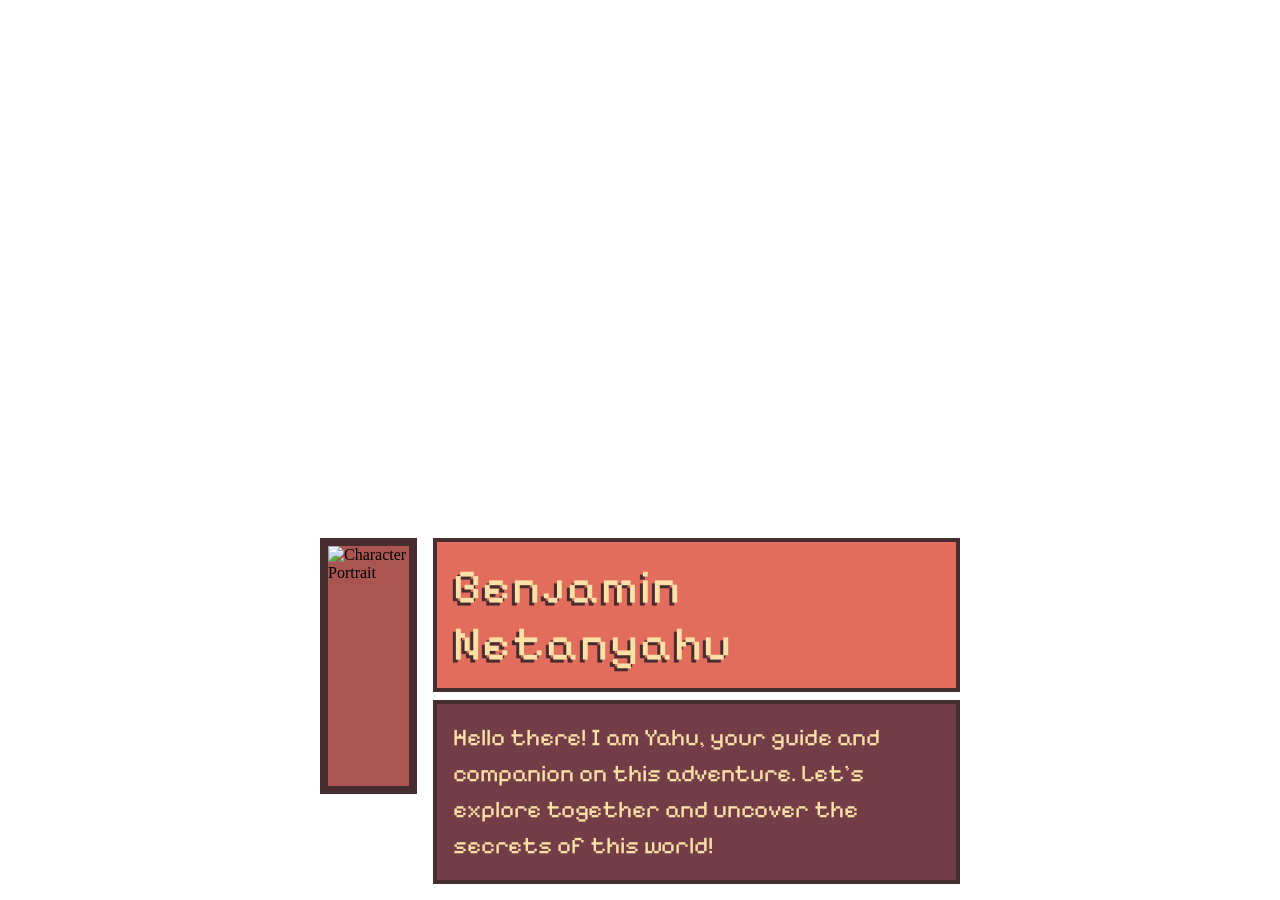
==== index.html @ 7d7cdcb2 "Basic dialogue functionality" ====
<!DOCTYPE html>
<html lang="en">
<head>
    <meta charset="UTF-8">
    <meta name="viewport" content="width=device-width, initial-scale=1.0">
    <link rel="stylesheet" href="resources/css/styles.css">
    <link rel="preconnect" href="https://fonts.googleapis.com">
    <link rel="preconnect" href="https://fonts.gstatic.com" crossorigin>
    <link href="https://fonts.googleapis.com/css2?family=Pirata+One&family=Pixelify+Sans:wght@400..700&display=swap" rel="stylesheet">
    <title>Document</title>
</head>
<body>
    <div class="dialogue-box">
        <div class="portrait">
            <img src="resources/images/netanyahu.png" alt="Character Portrait">
        </div>
        <div class="right">
            <div class="name">Name</div>
            <div class="text">This is a sample dialogue text. It can be as long as needed to demonstrate the dialogue box functionality.</div>
        </div>
    </div>

    <script type="module" src="scripts/dialogue.js"></script>
</body>
</html>
---- resources/css/styles.css ----
:root {
    --dialogue-border-color: #472d30;
    --dialogue-bg-color: #723d46;
    --dialogue-name-bg-color: #e26d5c;
    --dialogue-text-color: #ffe1a8;
    --dialogue-image-background-color: #aa5551;

    --dialogue-name-font: 'Pixelify Sans', serif;
    --dialogue-text-font: 'Pixelify Sans', sans-serif;
}


.dialogue-box {
    position: fixed;
    left: 50%;
    bottom: -100%;
    display: none;
    flex-direction: row;
    transform: translate(-50%, 0);
    transition: bottom 1s ease-in-out;
}
.dialogue-box .portrait {
    width: 15rem;
    height: 15rem;
    border: var(--dialogue-border-color) 8px solid;
    background-color: var(--dialogue-image-background-color);
}
.dialogue-box .portrait img {
    height: 100%;
    width: 100%;
    object-fit: cover;
}
.dialogue-box .right {
    display: flex;
    flex-direction: column;
    gap: 0.5rem;
    margin-left: 1rem;
}
.dialogue-box .name {
    width: fit-content;
    padding: 1rem;
    font-family: var(--dialogue-name-font);
    font-weight: 300;
    letter-spacing: 2px;
    font-size: 3rem;
    background-color: var(--dialogue-name-bg-color);
    color: var(--dialogue-text-color);
    border: var(--dialogue-border-color) 4px solid;
    text-shadow: -3px 3px 0 var(--dialogue-border-color);
}
.dialogue-box .text {
    font-family: var(--dialogue-text-font);
    font-size: 1.5rem;
    line-height: 1.5;
    padding: 1rem;
    background-color: var(--dialogue-bg-color);
    color: var(--dialogue-text-color);
    border: var(--dialogue-border-color) 4px solid;
    flex-grow: 1;
}
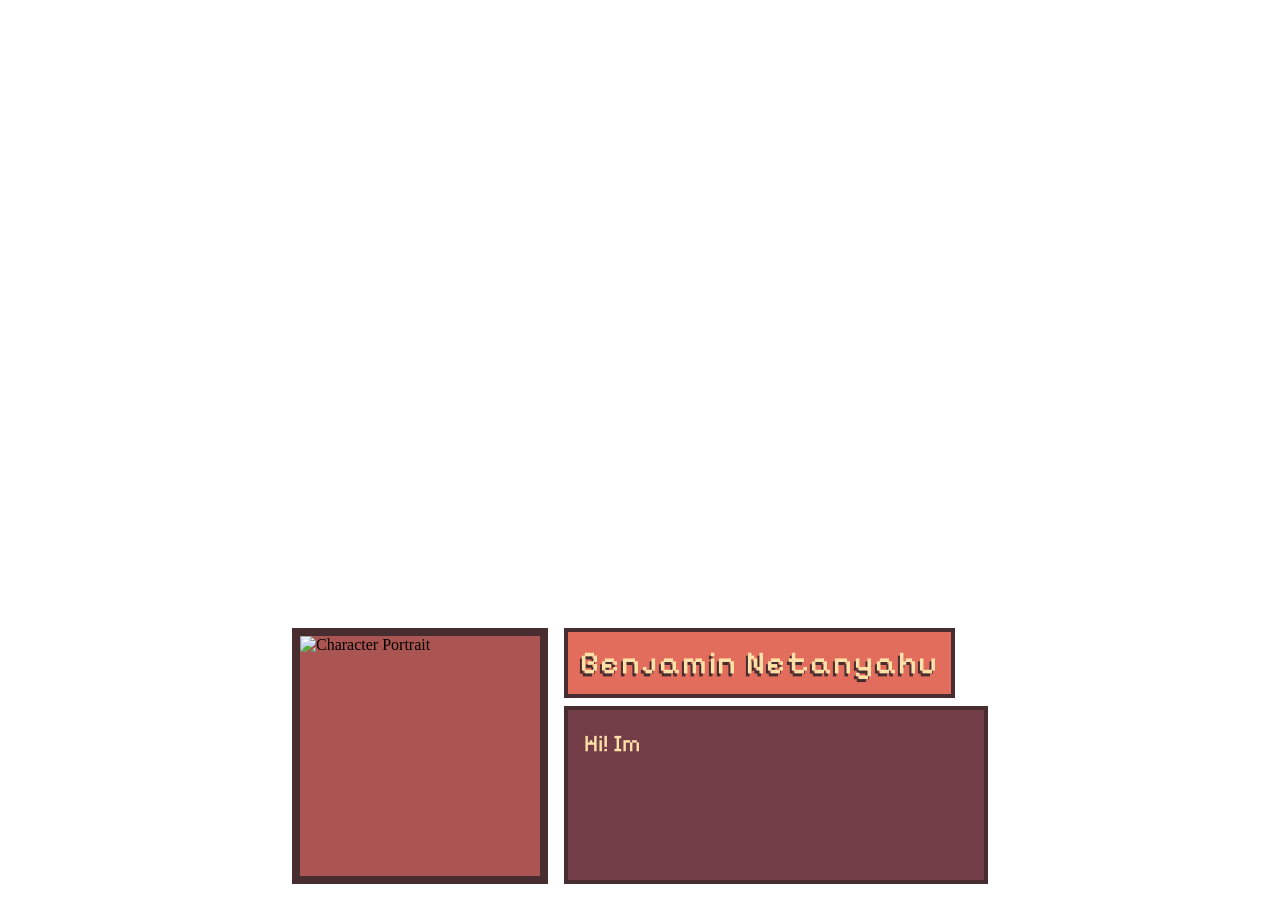
==== commit 21f2e91f: "Added player dialogue options" ====
--- a/index.html
+++ b/index.html
@@ -10,16 +10,20 @@
     <title>Document</title>
 </head>
 <body>
-    <div class="dialogue-box">
+    <div class="dialogue_box">
         <div class="portrait">
-            <img src="resources/images/netanyahu.png" alt="Character Portrait">
+            <img alt="Character Portrait">
         </div>
         <div class="right">
             <div class="name">Name</div>
-            <div class="text">This is a sample dialogue text. It can be as long as needed to demonstrate the dialogue box functionality.</div>
+            <div class="text"></div>
+        </div>
+        <div class="options">
+            <button class="option_button template">Text response button</button>
         </div>
     </div>
 
     <script type="module" src="scripts/dialogue.js"></script>
+    <script type="module" src="scripts/main.js"></script>
 </body>
 </html>
--- a/resources/css/styles.css
+++ b/resources/css/styles.css
@@ -10,7 +10,7 @@
 }
 
 
-.dialogue-box {
+.dialogue_box {
     position: fixed;
     left: 50%;
     bottom: -100%;
@@ -19,36 +19,39 @@
     transform: translate(-50%, 0);
     transition: bottom 1s ease-in-out;
 }
-.dialogue-box .portrait {
+.dialogue_box .portrait {
     width: 15rem;
     height: 15rem;
     border: var(--dialogue-border-color) 8px solid;
     background-color: var(--dialogue-image-background-color);
 }
-.dialogue-box .portrait img {
+.dialogue_box .portrait img {
     height: 100%;
     width: 100%;
     object-fit: cover;
 }
-.dialogue-box .right {
+.dialogue_box .right {
     display: flex;
     flex-direction: column;
     gap: 0.5rem;
     margin-left: 1rem;
 }
-.dialogue-box .name {
+.dialogue_box .name {
     width: fit-content;
-    padding: 1rem;
+    padding: 0.75rem;
     font-family: var(--dialogue-name-font);
-    font-weight: 300;
+    font-weight: 500;
     letter-spacing: 2px;
-    font-size: 3rem;
+    font-size: 200%;
     background-color: var(--dialogue-name-bg-color);
     color: var(--dialogue-text-color);
     border: var(--dialogue-border-color) 4px solid;
-    text-shadow: -3px 3px 0 var(--dialogue-border-color);
+    text-shadow: -2.5px 2.5px 0 var(--dialogue-border-color);
 }
-.dialogue-box .text {
+.dialogue_box .text {
+    width: 30vw;
+    height: 7rem;
+    overflow: auto;
     font-family: var(--dialogue-text-font);
     font-size: 1.5rem;
     line-height: 1.5;
@@ -57,4 +60,45 @@
     color: var(--dialogue-text-color);
     border: var(--dialogue-border-color) 4px solid;
     flex-grow: 1;
+
+    /* get rid of scrollbar */
+    scrollbar-width: none;
+    -ms-overflow-style: none;
+}
+/* also get rid of scrollbar*/
+.dialogue_box .text::-webkit-scrollbar {
+  display: none;
+}
+.dialogue_box .options {
+    display: flex;
+    position: absolute;
+    bottom: 0;
+    right: 0;
+    width: fit-content;
+    max-width: 15vw;
+    flex-direction: column-reverse;
+    gap: 0.5rem;
+    padding: 0.75rem;
+    padding-bottom: 0;
+    transform: translate(100%, 0);
+    transition: bottom 1s ease-in-out;
+}
+.dialogue_box .options .option_button {
+    font-family: var(--dialogue-text-font);
+    font-size: min(1.5rem, 150%);
+    width: 100%;
+    padding: 0.5rem;
+    background-color: var(--dialogue-name-bg-color);
+    color: var(--dialogue-text-color);
+    border: var(--dialogue-border-color) 4px solid;
+    text-shadow: -2.5px 2.5px 0 var(--dialogue-border-color);
+    cursor: pointer;
+}
+.dialogue_box .options .option_button.template {
+    display: none;
+}
+
+/* also get rid of text scrollbar but for webkit browsers */
+.dialogue_box .text::-webkit-scrollbar {
+  display: none;
 }
